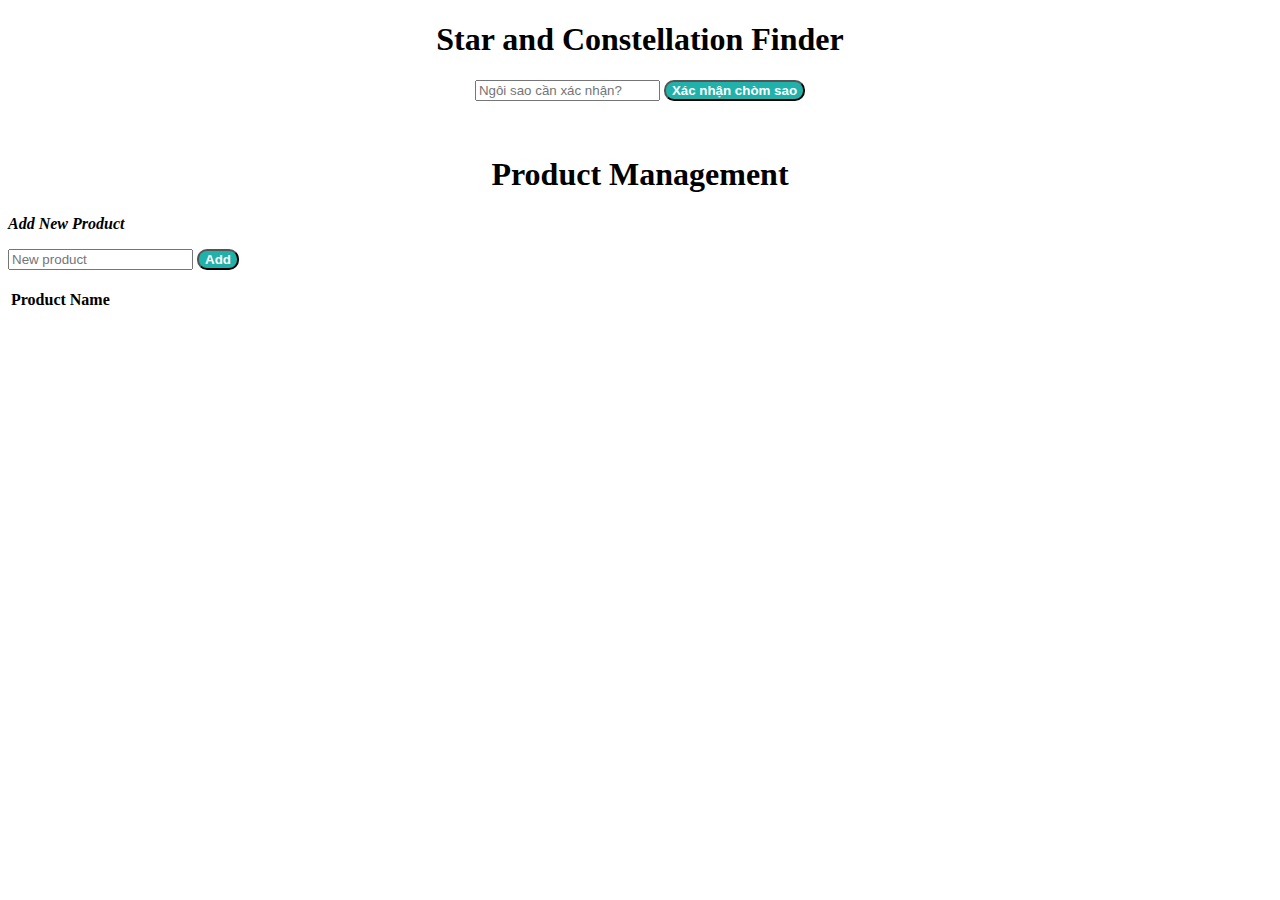
==== Buoi_08_offical/Funct2.html @ 7a9db501 "HTML ex" ====
<!DOCTYPE html>
<html>
  <head>
    <title>Homepage</title>
    <script  src="./Funct2.js" ></script>
    <style>
      button{
        background-color: lightseagreen;
        font-weight: bold;
        color: white;
        border-radius: 10px;
      }
    </style>
  </head>
  <body>
    <div class ="findStar" style="text-align: center;">
      <h1>Star and Constellation Finder</h1>
      <input type = "text" id = "star" placeholder = "Ngôi sao cần xác nhận?"/>
      <button onclick = "checkStar()">Xác nhận chòm sao</button>
      <br>
      <p id = "ans-star"> </p>
      <br>
    </div>


    <div>
      <h1 style="text-align: center;">Product Management</h1>
      <form id="addForm">
        <p style="font-weight: bold; font-style: italic;" >Add New Product</p>
        <input type="text" id="newProduct" placeholder="New product">
        <button type="button" onclick="addProduct()">Add</button>
    </form>
    <br>
    <form id="editForm" style="display: none;">
        <button type="button" onclick="updateProduct()">Update</button>
        <input type="text" id="editProduct" placeholder="Edit product name">
    </form>
    <table>
        <thead>
            <tr>
                <th>Product Name</th>
            </tr>
        </thead>
        <tbody id="productList">
            <!-- Product rows will be added here dynamically -->
        </tbody>
    </table>
    </div>
  </body>
</html>
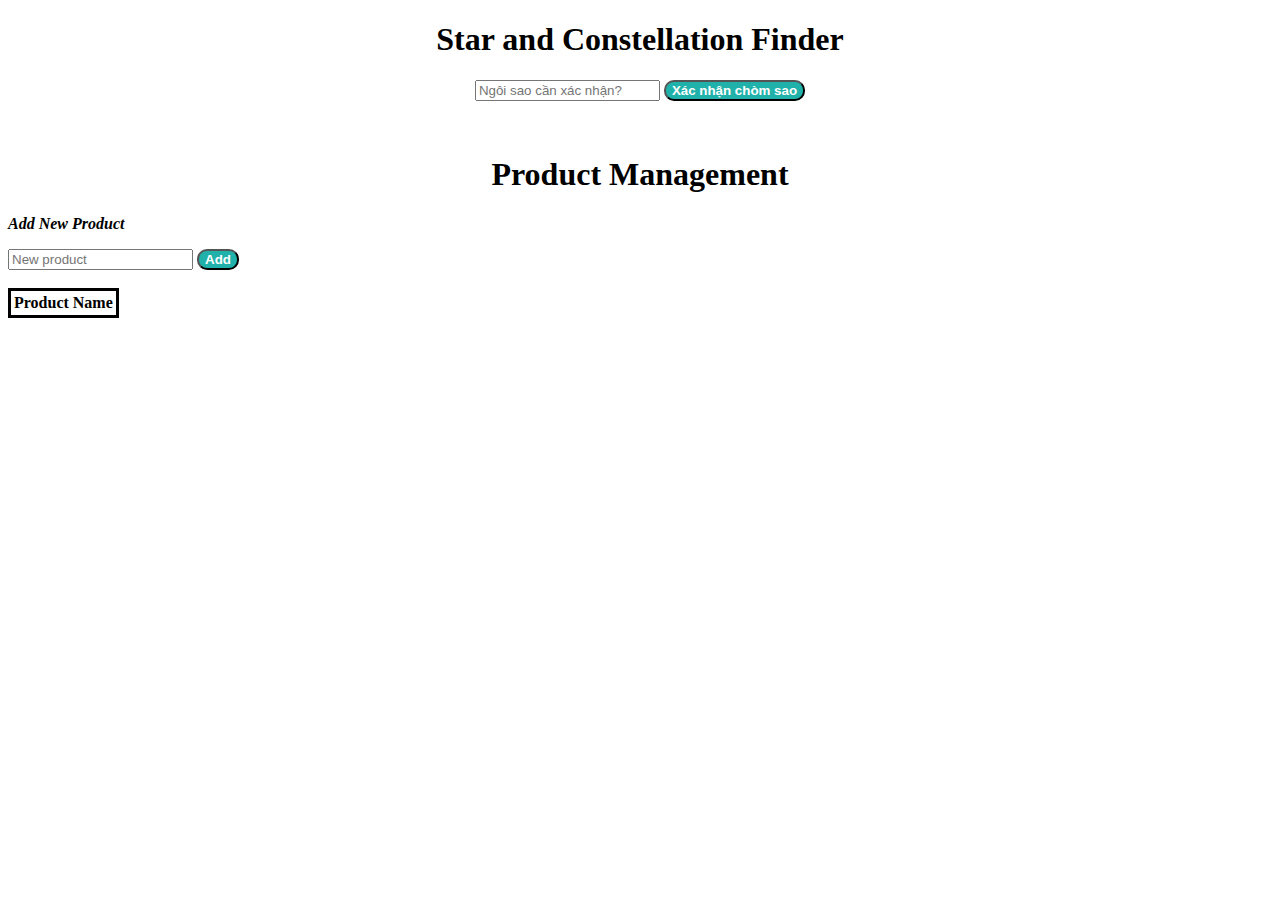
==== commit eab2aec8: "HTML ex" ====
--- a/Buoi_08_offical/Funct2.html
+++ b/Buoi_08_offical/Funct2.html
@@ -10,6 +10,13 @@
         color: white;
         border-radius: 10px;
       }
+      .color{
+        background-color: lightgray;
+      }
+      table{
+        border: solid black;
+      }
+
     </style>
   </head>
   <body>
@@ -42,7 +49,6 @@
             </tr>
         </thead>
         <tbody id="productList">
-            <!-- Product rows will be added here dynamically -->
         </tbody>
     </table>
     </div>
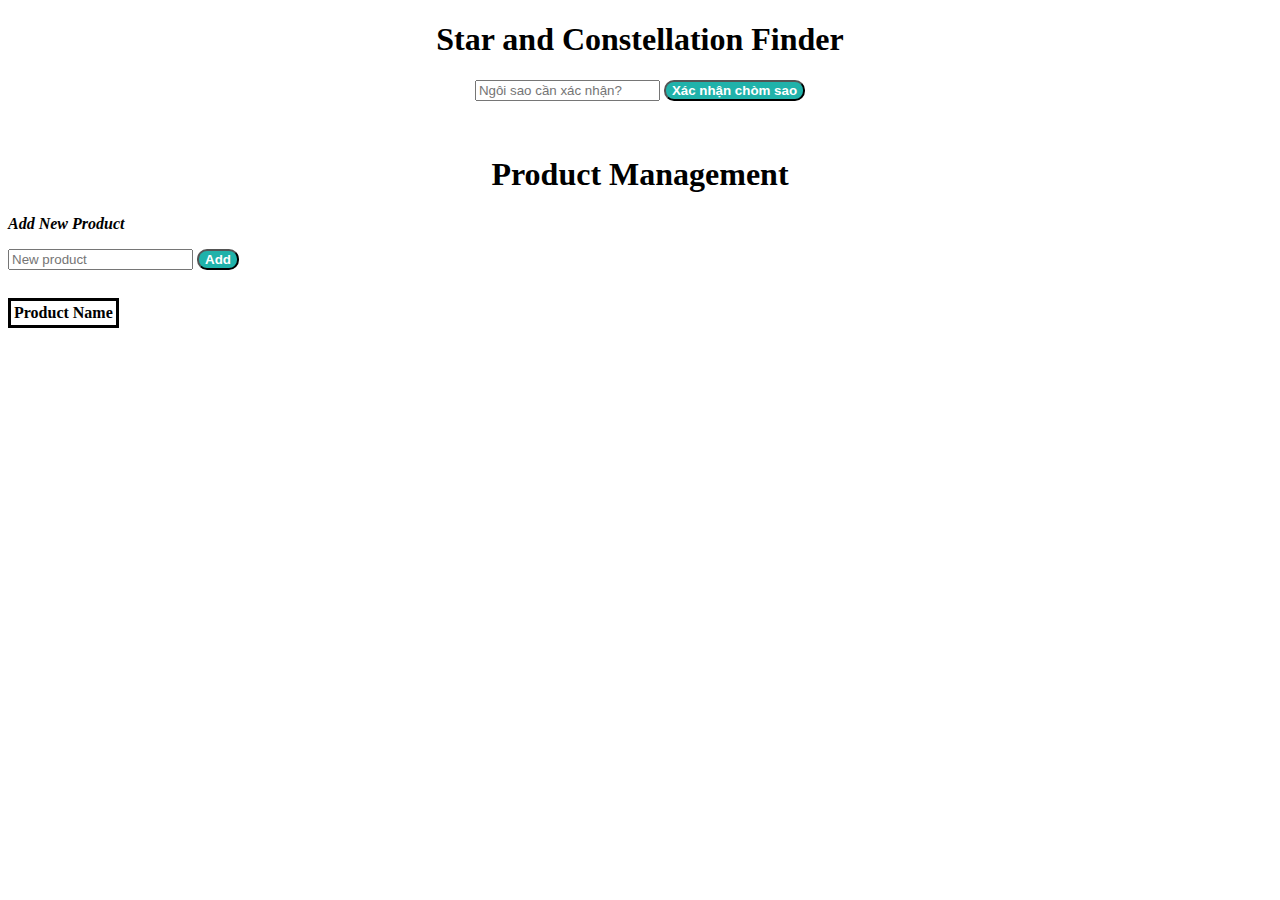
==== commit e1bd61c4: "HTML ex" ====
--- a/Buoi_08_offical/Funct2.html
+++ b/Buoi_08_offical/Funct2.html
@@ -14,6 +14,7 @@
         background-color: lightgray;
       }
       table{
+        margin-top: 10px;
         border: solid black;
       }
 
